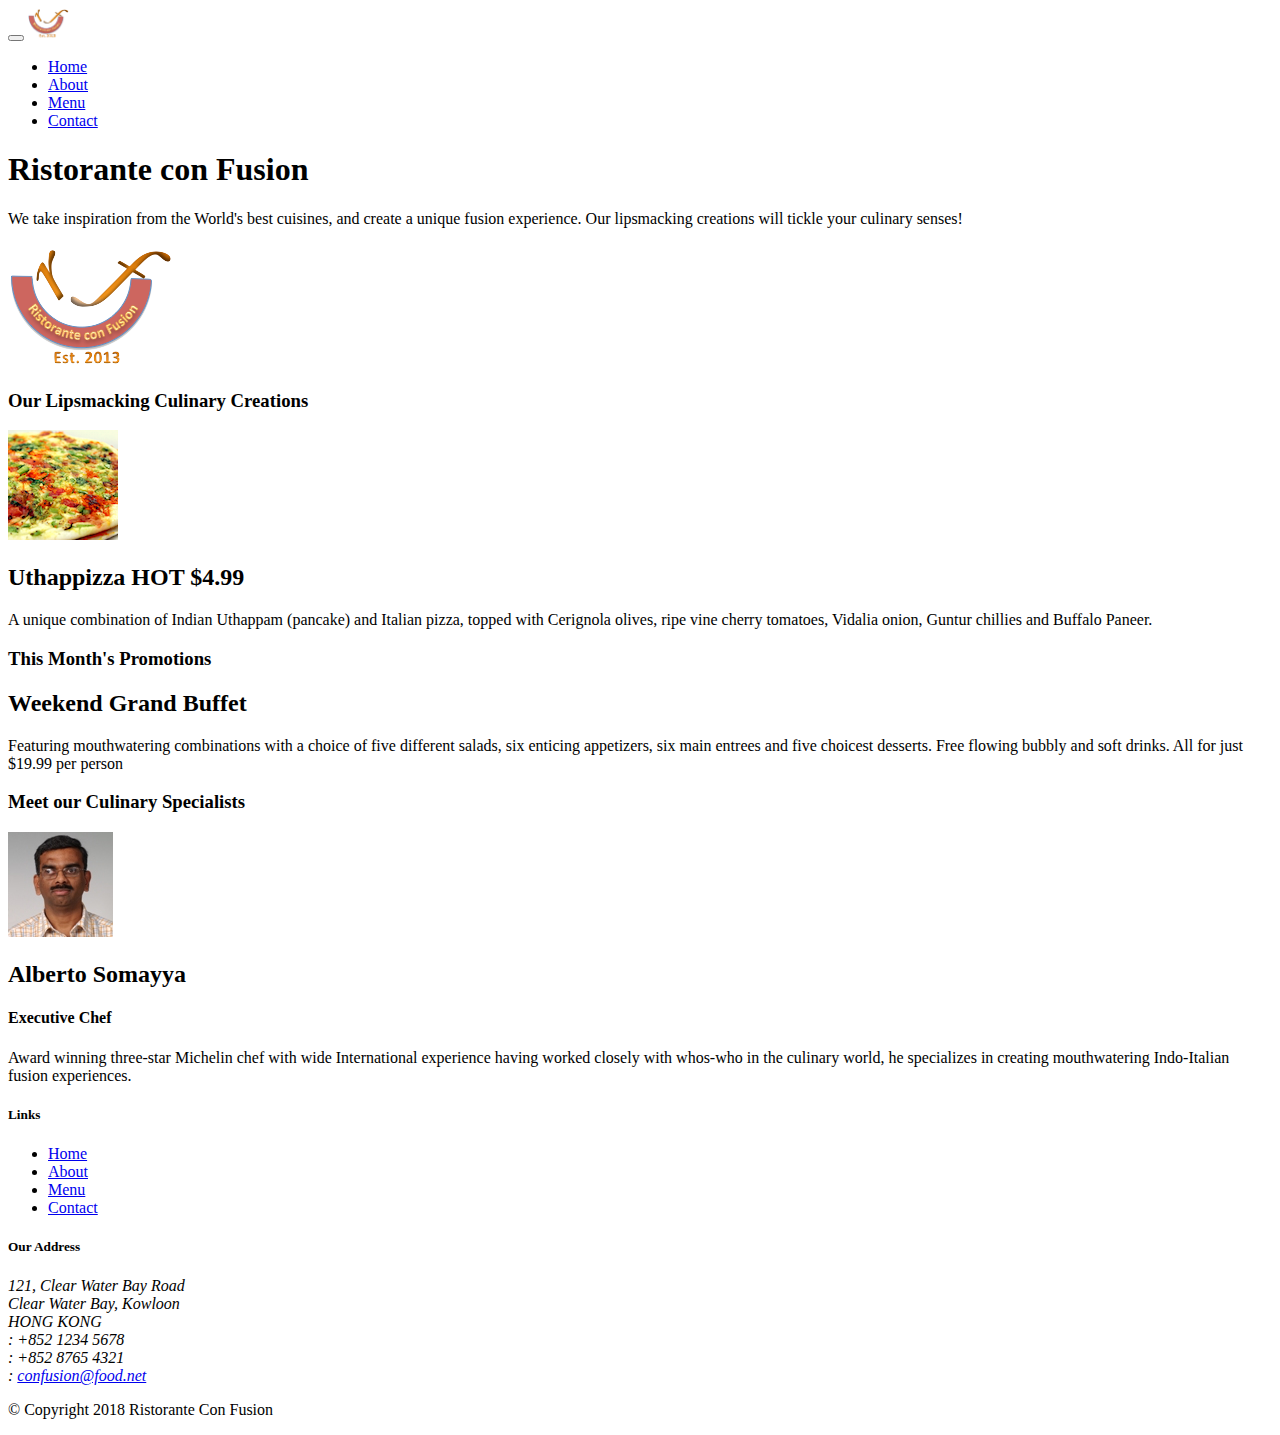
==== index.html @ b2a7ae4f "Alerting Users" ====
<!DOCTYPE html>
<html lang="en">

<head>
    <!-- Required meta tags always come first -->
    <meta charset="utf-8">
    <meta name="viewport" content="width=device-width, initial-scale=1, shrink-to-fit=no">
    <meta http-equiv="x-ua-compatible" content="ie=edge">

    <!-- Bootstrap CSS -->
    <link rel="stylesheet" href="node_modules/bootstrap/dist/css/bootstrap.min.css">
    <link rel="stylesheet" href="node_modules/font-awesome/css/font-awesome.min.css">
    <link rel="stylesheet" href="node_modules/bootstrap-social/bootstrap-social.css">
    <link rel="stylesheet" href="css/styles.css">
    <title>Ristorante Con Fusion</title>
</head>

<body>
<nav class="navbar navbar-dark navbar-expand-sm fixed-top">
    <div class="container">
        <button class="navbar-toggler" type="button" data-toggle="collapse" data-target="#Navbar">
            <span class="navbar-toggler-icon"></span>    
        </button>
        <a class="navbar-brand mr" href="#"><img src="img/logo.png" height="30" width="41"></a>
        <div class="collapse navbar-collapse" id="Navbar">
            <ul class="navbar-nav mr-auto">
                <li class="nav-item active"><a class="nav-link" href="#"><span class= "fa fa-home fa-lg"></span> Home</a></li>
                <li class="nav-item"><a class="nav-link" href="./aboutus.html"><span class= "fa fa-info fa-lg"></span> About</a></li>
                <li class="nav-item"><a class="nav-link" href="#"><span class= "fa fa-list fa-lg"></span> Menu</a></li>
                <li class="nav-item"><a class="nav-link" href="./contactus.html"><span class= "fa fa-address-card fa-lg"></span> Contact</a></li>
            </ul>
        </div>    
    </div>
</nav>
    <header class="jumbotron">
        <div class="container">
            <div class="row row-header">
                <div class="col-12 col-sm-6">
                    <h1>Ristorante con Fusion</h1>
                    <p>We take inspiration from the World's best cuisines, and create a unique fusion experience. Our lipsmacking creations will tickle your culinary senses!</p>
                </div>
                <div class="col-12 col-sm align-self-center">
                    <img src="img/logo.png" class="img-fluid">
                </div>
            </div>
        </div>
    </header>

    <div class="container">
        <div class="row row-content align-items-center">
            <div class="col-12 col-sm-4 order-sm-last col-md-3">
                <h3>Our Lipsmacking Culinary Creations</h3>
            </div>
            <div class="col-12 col-sm order-sm-first col-md">
                <div class="media">
                    <img class="d-flex mr-3 img-thumbnail align-self-center"
                            src="img/uthappizza.png" alt="Uthappizza">
                    <div class="media-body">
                        <h2 class="mt-0">Uthappizza <span class="badge badge-danger">HOT</span> <span class="badge badge-pill badge-secondary">$4.99</span></h2>
                        <p class="d-none d-sm-block">A unique combination of Indian Uthappam (pancake) and
                            Italian pizza, topped with Cerignola olives, ripe vine
                            cherry tomatoes, Vidalia onion, Guntur chillies and
                            Buffalo Paneer.</p>
                    </div>
                </div>
            </div>
        </div>


        <div class="row row-content align-items-center">
            <div class="col-12 col-sm-4 col-md-3">
                <h3>This Month's Promotions</h3>
            </div>
            <div class="col-12 col-sm col-md">
                <h2>Weekend Grand Buffet</h2>
                <p>Featuring mouthwatering combinations with a choice of five different salads, six enticing appetizers, six main entrees and five choicest desserts. Free flowing bubbly and soft drinks. All for just $19.99 per person </p>
            </div>
        </div>

        <div class="row row-content align-items-center">
            <div class="col-12 col-sm-4 order-sm-last col-md-3">
                <h3>Meet our Culinary Specialists</h3>
            </div>
            <div class="col-12 col-sm order-sm-first col-md">
                <div class="media">
                    <img class="d-flex mr-3 img-thumbnail align-self-center"
                            src="img/alberto.png" alt="Alberto Somayya">
                    <div class="media-body">
                        <h2 class="mt-0">Alberto Somayya</h2>
                        <h4>Executive Chef</h4>
                        <p class="d-none d-sm-block">Award winning three-star Michelin chef with wide
                            International experience having worked closely with
                            whos-who in the culinary world, he specializes in
                            creating mouthwatering Indo-Italian fusion experiences.
                            </p>
                    </div>
                </div>
            </div>
        </div>
    </div>

    <footer class="footer">
        <div class="container">
            <div class="row">             
                <div class="col-4 offset-1 col-sm-2">
                    <h5>Links</h5>
                    <ul class="list-unstyled">
                        <li><a href="#">Home</a></li>
                        <li><a href="./aboutus.html">About</a></li>
                        <li><a href="#">Menu</a></li>
                        <li><a href="./contactus.html">Contact</a></li>
                    </ul>
                </div>
                <div class="col-7 col-sm-5">
                    <h5>Our Address</h5>
                    <address>
		              121, Clear Water Bay Road<br>
		              Clear Water Bay, Kowloon<br>
		              HONG KONG<br>
		              <i class="fa fa-phone fa-lg"></i>: +852 1234 5678<br>
		              <i class="fa fa-fax fa-lg"></i>: +852 8765 4321<br>
		              <i class="fa fa-envelope fa-lg"></i>: <a href="mailto:confusion@food.net">confusion@food.net</a>
		           </address>
                </div>
                <div class="col-12 col-sm-4 align-self-center">
                    <div class="text-center">
                        <a class="btn btn-social-icon btn-google" href="http://google.com/+"><i class="fa fa-google-plus fa-lg"></i></a>
                        <a class="btn btn-social-icon btn-facebook" href="http://www.facebook.com/profile.php?id="><i class="fa fa-facebook fa-lg"></i></a>
                        <a class="btn btn-social-icon btn-linkedin" href="http://www.linkedin.com/in/"><i class="fa fa-linkedin fa-lg"></i></a>
                        <a class="btn btn-social-icon btn-twitter" href="http://twitter.com/"><i class="fa fa-twitter fa-lg"></i></a>
                        <a class="btn btn-social-icon btn-youtube" href="http://youtube.com/"><i class="fa fa-youtube fa-lg"></i></a>
                        <a class="btn btn-social-icon" href="mailto:"><i class="fa fa-envelope-o fa-lg"></i></a>
                    </div>
                </div>
           </div>
           <div class="row justify-content-center">             
                <div class="col-auto">
                    <p>© Copyright 2018 Ristorante Con Fusion</p>
                </div>
           </div>
        </div>
    </footer>
<!-- jQuery first, then Popper.js, then Bootstrap JS. -->
<script src="node_modules/jquery/dist/jquery.slim.min.js"></script>
<script src="node_modules/popper.js/dist/umd/popper.min.js"></script>
<script src="node_modules/bootstrap/dist/js/bootstrap.min.js"></script>
</body>

</html>
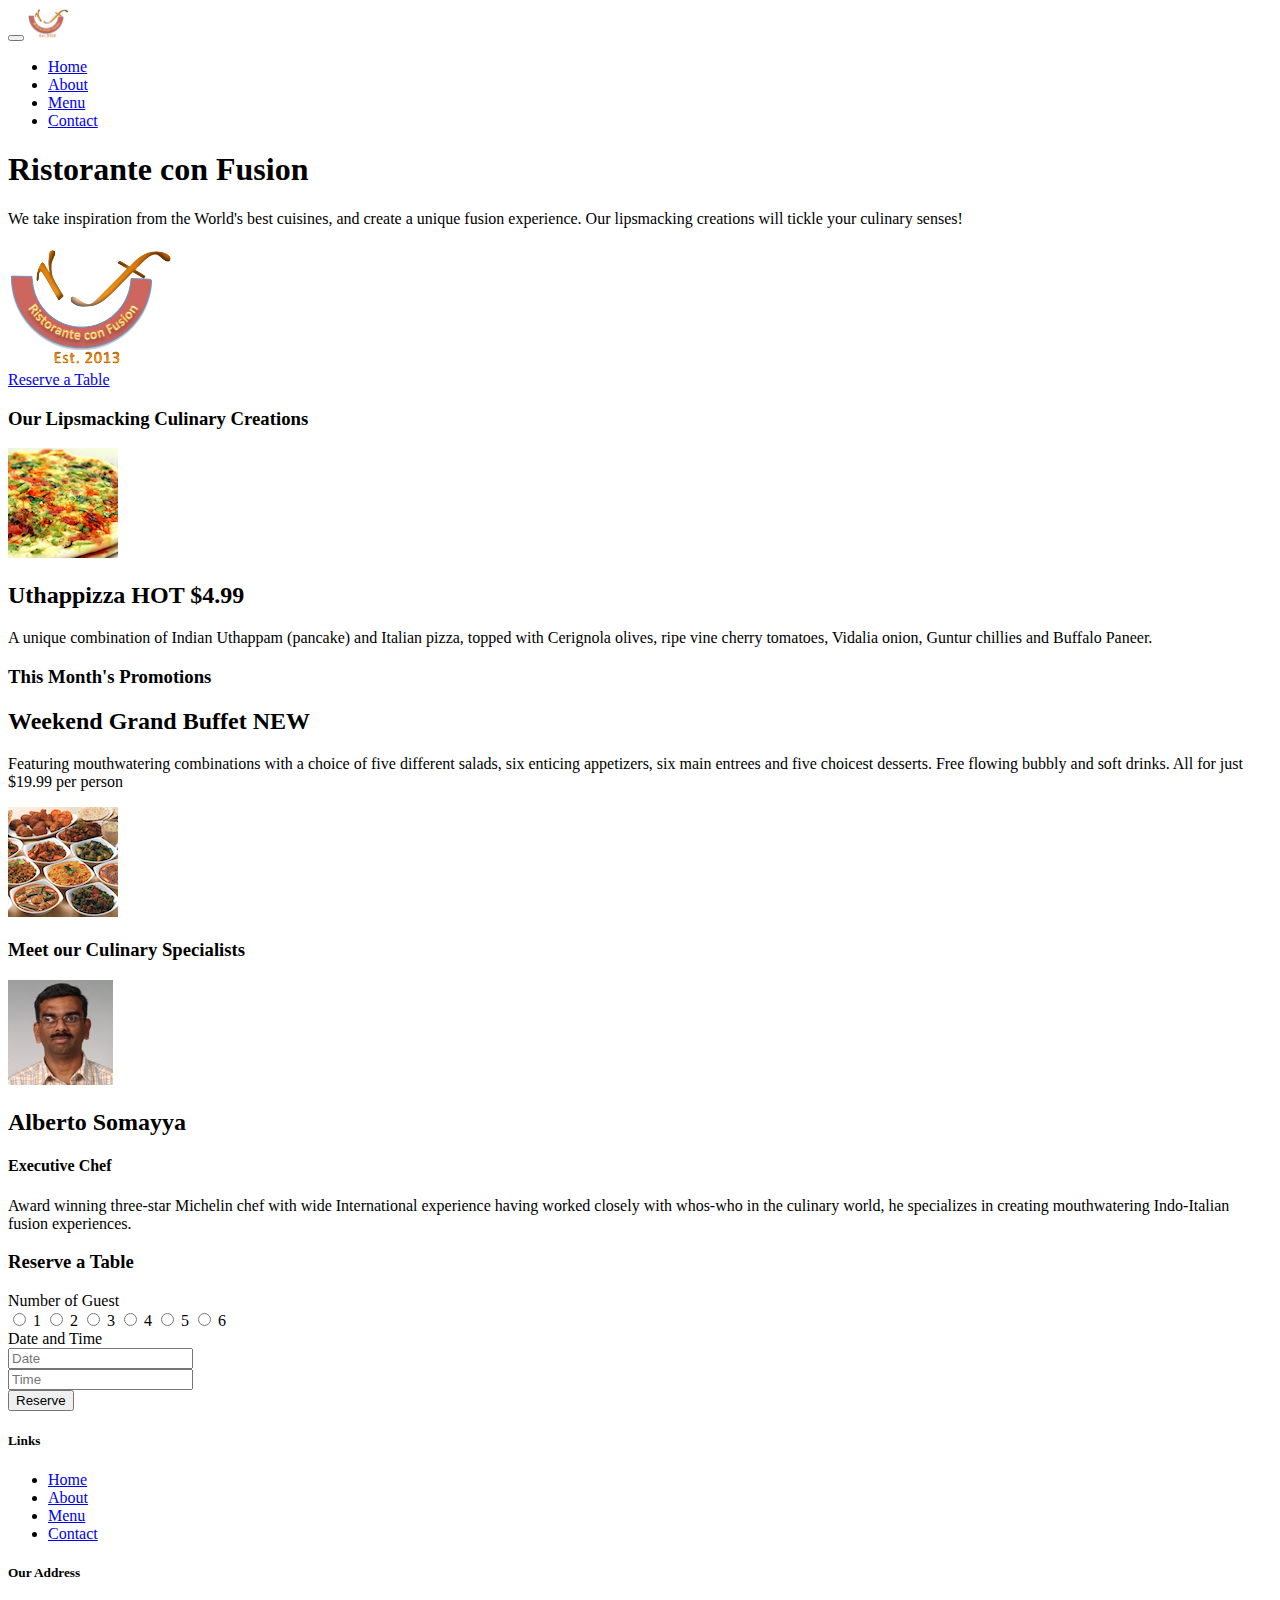
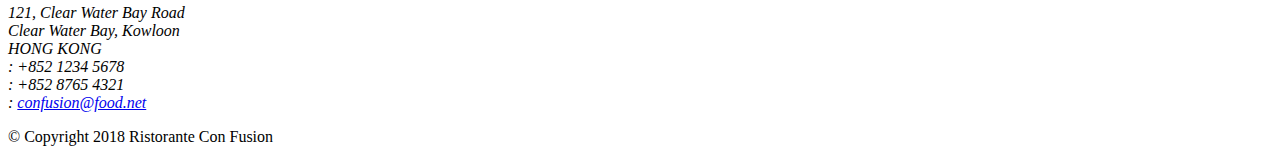
==== commit cf6fc6ab: "Completed Assignment-2" ====
--- a/index.html
+++ b/index.html
@@ -42,6 +42,9 @@
                 <div class="col-12 col-sm align-self-center">
                     <img src="img/logo.png" class="img-fluid">
                 </div>
+                <div class="col-12 col-sm align-self-center">
+                    <a class="btn btn-warning btn-block btn-sm" href="#reservetable" role="button">Reserve a Table</a>
+                </div>
             </div>
         </div>
     </header>
@@ -71,11 +74,20 @@
             <div class="col-12 col-sm-4 col-md-3">
                 <h3>This Month's Promotions</h3>
             </div>
-            <div class="col-12 col-sm col-md">
-                <h2>Weekend Grand Buffet</h2>
-                <p>Featuring mouthwatering combinations with a choice of five different salads, six enticing appetizers, six main entrees and five choicest desserts. Free flowing bubbly and soft drinks. All for just $19.99 per person </p>
-            </div>
-        </div>
+            <div class="col-xs-12 col-sm-9">
+                <div class="media">
+                    <div class="media-body">
+                        <h2 class="media-heading">Weekend Grand Buffet <span class="badge badge-danger ">NEW</span></h2>
+                        <p>Featuring mouthwatering combinations with a choice of five different salads, six enticing appetizers, six main entrees and five choicest desserts. Free flowing bubbly and soft drinks. All for just $19.99 per person </p>
+                        
+                    </div>
+                    <div class="media-right media-middle">
+                        <img class="media-object img-thumbnail" src="img/buffet.png" alt="Weekend Grand Buffet">
+                    </div>
+                </div>
+            </div>
+        </div>
+
 
         <div class="row row-content align-items-center">
             <div class="col-12 col-sm-4 order-sm-last col-md-3">
@@ -98,7 +110,59 @@
             </div>
         </div>
     </div>
-
+    <div class="row row-content justify-content-center">
+        <div class="col col-sm-8 align-self-center">
+            <div class="card">
+                <h3 class="card-header bg-warning text-white">Reserve a Table</h3>
+                <div class="card-block">
+                    <form id="reservetable">
+                        <div class="form-group row align-items-center">
+                            <label class="col-12 col-sm-2 col-form-label">Number of Guest</label>
+                            <div class="form-check form-check-inline col-12 col-sm">
+                                <label class="form-check-label">
+                                    <input type="radio" class="form-check-input" id="guest1" name="guest" value="1"> 1 
+                                </label>
+                                <label class="form-check-label">
+                                    <input type="radio" class="form-check-input" id="guest2" name="guest" value="2"> 2
+                                </label>
+                                <label class="form-check-label">
+                                    <input type="radio" class="form-check-input" id="guest3" name="guest" value="2"> 3
+                                </label>
+                                <label class="form-check-label">
+                                    <input type="radio" class="form-check-input" id="guest4" name="guest" value="2"> 4
+                                </label>
+                                <label class="form-check-label">
+                                    <input type="radio" class="form-check-input" id="guest5" name="guest" value="2"> 5
+                                </label>
+                                <label class="form-check-label">
+                                    <input type="radio" class="form-check-input" id="guest6" name="guest" value="2"> 6
+                                </label>
+                            </div>
+                        </div>
+                        <div class="form-group row align-items-center">
+                            <label class="col-12 col-sm-2 col-form-label">Date and Time</label>
+                            <div class="col-12 col-sm-5">
+                                <div class="input-group">
+                                    <input type="text" class="form-control" id="date" name="date" placeholder="Date">
+                                </div>
+                            </div>
+                            <div class="col-12 col-sm-5">
+                                <div class="input-group">
+                                    <input type="text" class="form-control" id="time" name="time" placeholder="Time">
+                                </div>
+                            </div>
+                        </div>
+                        <div class="form-group row">
+                            <div class="offset-sm-2 col-md-10">
+                                <button type="submit" class="btn btn-primary">Reserve</button>
+                            </div>
+                        </div>
+                    </form>
+                </div>
+            </div>
+        </div>
+    </div>
+</div>
     <footer class="footer">
         <div class="container">
             <div class="row">             
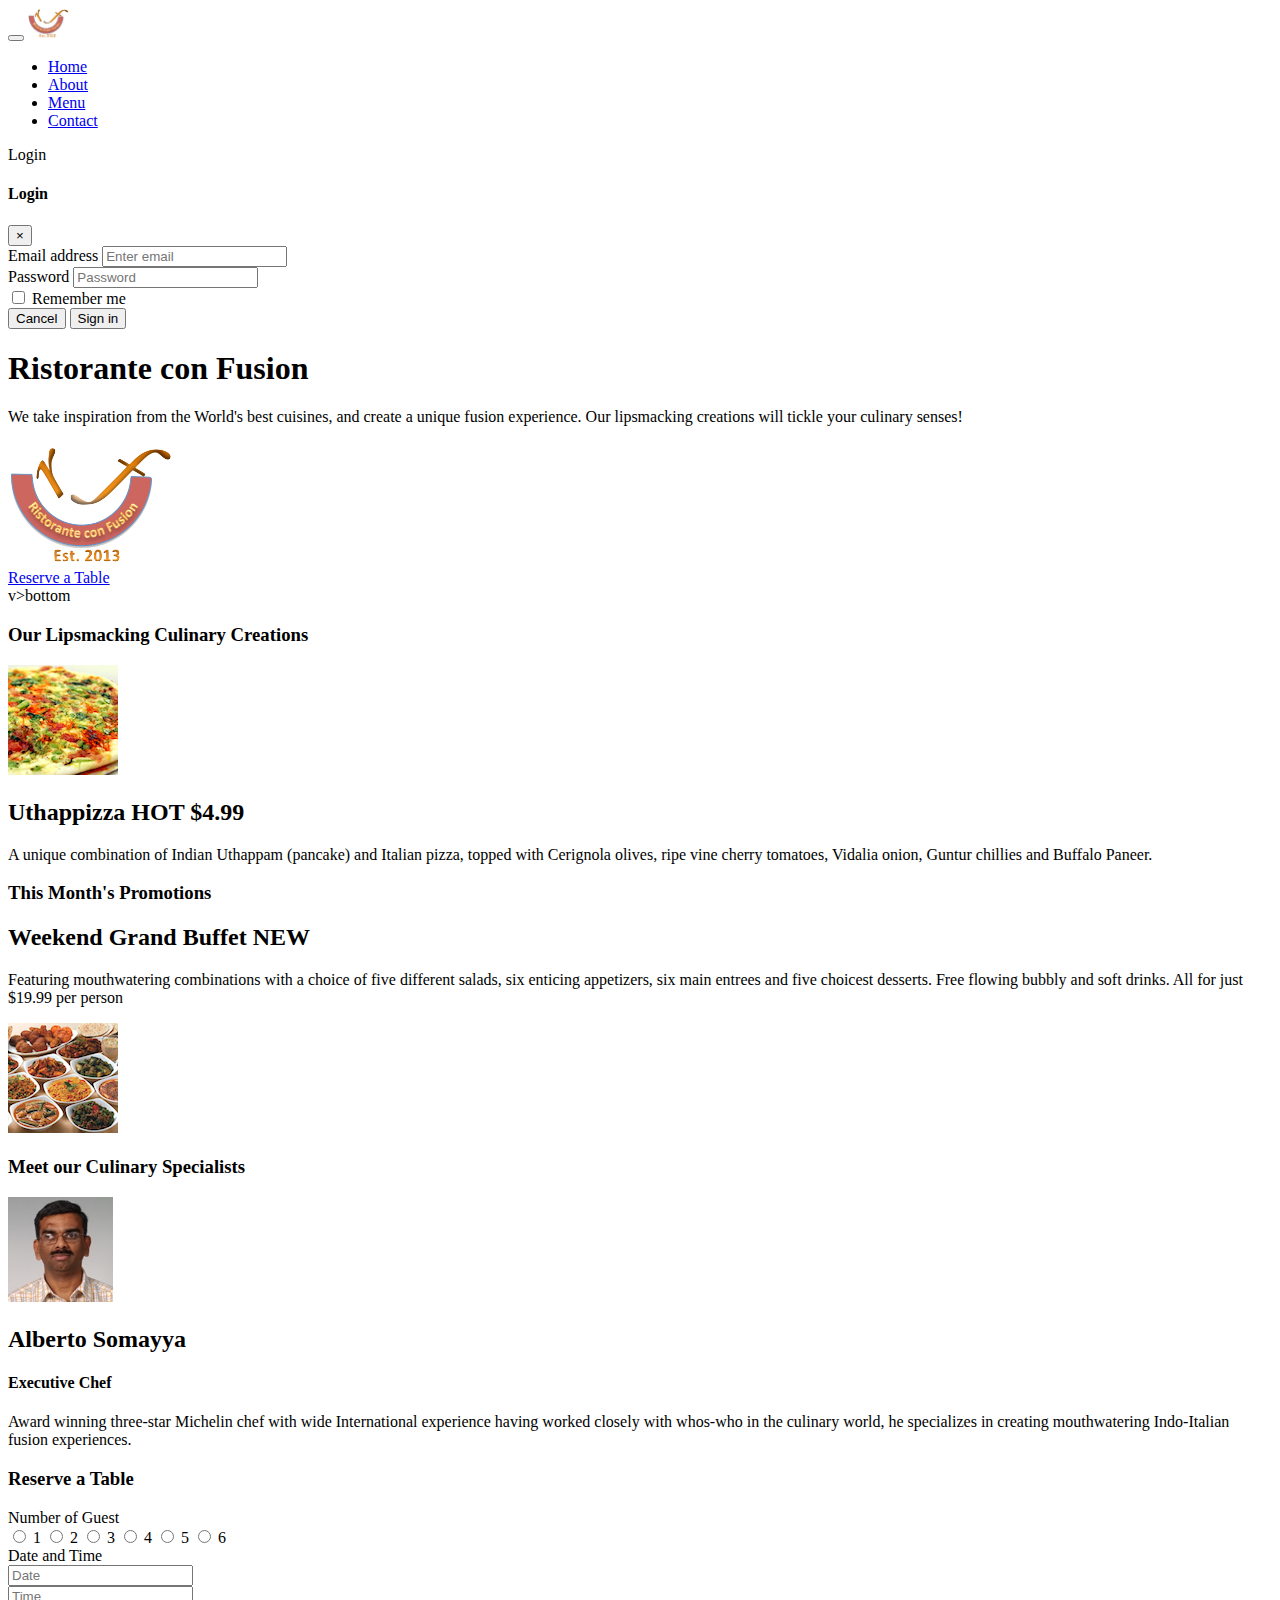
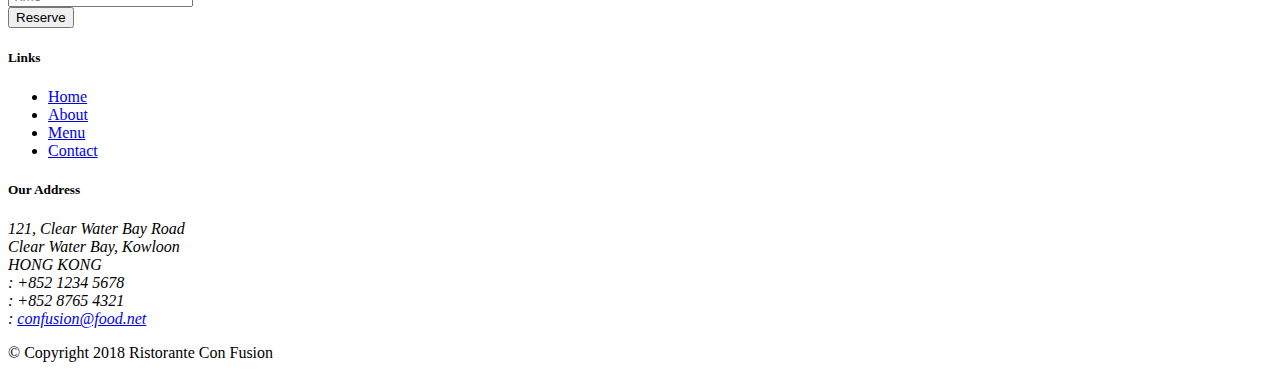
==== commit ef2cb8af: "Tooltip and Modal" ====
--- a/index.html
+++ b/index.html
@@ -29,9 +29,50 @@
                 <li class="nav-item"><a class="nav-link" href="#"><span class= "fa fa-list fa-lg"></span> Menu</a></li>
                 <li class="nav-item"><a class="nav-link" href="./contactus.html"><span class= "fa fa-address-card fa-lg"></span> Contact</a></li>
             </ul>
+            <span class="navbar-text">
+                <a data-toggle="modal" data-target="#loginModal">
+                <span class="fa fa-sign-in"></span> Login</a>
+            </span>
         </div>    
     </div>
 </nav>
+
+<div id="loginModal" class="modal fade" role="dialog">
+    <div class="modal-dialog modal-lg" role="content">
+        <!-- Modal content-->
+        <div class="modal-content">
+            <div class="modal-header">
+                <h4 class="modal-title">Login </h4>
+                <button type="button" class="close" data-dismiss="modal">&times;</button>
+            </div>
+            <div class="modal-body">
+                <form>
+                    <div class="form-row">
+                        <div class="form-group col-sm-4">
+                                <label class="sr-only" for="exampleInputEmail3">Email address</label>
+                                <input type="email" class="form-control form-control-sm mr-1" id="exampleInputEmail3" placeholder="Enter email">
+                        </div>
+                        <div class="form-group col-sm-4">
+                            <label class="sr-only" for="exampleInputPassword3">Password</label>
+                            <input type="password" class="form-control form-control-sm mr-1" id="exampleInputPassword3" placeholder="Password">
+                        </div>
+                        <div class="col-sm-auto">
+                            <div class="form-check">
+                                <input class="form-check-input" type="checkbox">
+                                <label class="form-check-label"> Remember me
+                                </label>
+                            </div>
+                        </div>
+                    </div>
+                    <div class="form-row">
+                        <button type="button" class="btn btn-secondary btn-sm ml-auto" data-dismiss="modal">Cancel</button>
+                        <button type="submit" class="btn btn-primary btn-sm ml-1">Sign in</button>        
+                    </div>
+                </form>
+            </div>
+        </div>
+    </div>
+</div>
     <header class="jumbotron">
         <div class="container">
             <div class="row row-header">
@@ -43,10 +84,13 @@
                     <img src="img/logo.png" class="img-fluid">
                 </div>
                 <div class="col-12 col-sm align-self-center">
-                    <a class="btn btn-warning btn-block btn-sm" href="#reservetable" role="button">Reserve a Table</a>
-                </div>
-            </div>
-        </div>
+                    <a class="btn btn-warning nav-link btn-block" 
+                    data-toggle="tooltip" data-html="true"
+                    title="Or Call us at <br><strong>+852 12345678</strong>"
+                    data-placement="bottom" href="#reservetable" role="button">Reserve a Table</a>
+                </div>
+            </div>
+ v>bottom
     </header>
 
     <div class="container">
@@ -208,6 +252,11 @@
 <script src="node_modules/jquery/dist/jquery.slim.min.js"></script>
 <script src="node_modules/popper.js/dist/umd/popper.min.js"></script>
 <script src="node_modules/bootstrap/dist/js/bootstrap.min.js"></script>
+<script>
+     $(document).ready(function(){
+        $('[data-toggle="tooltip"]').tooltip();
+    });
+</script>
 </body>
 
 </html>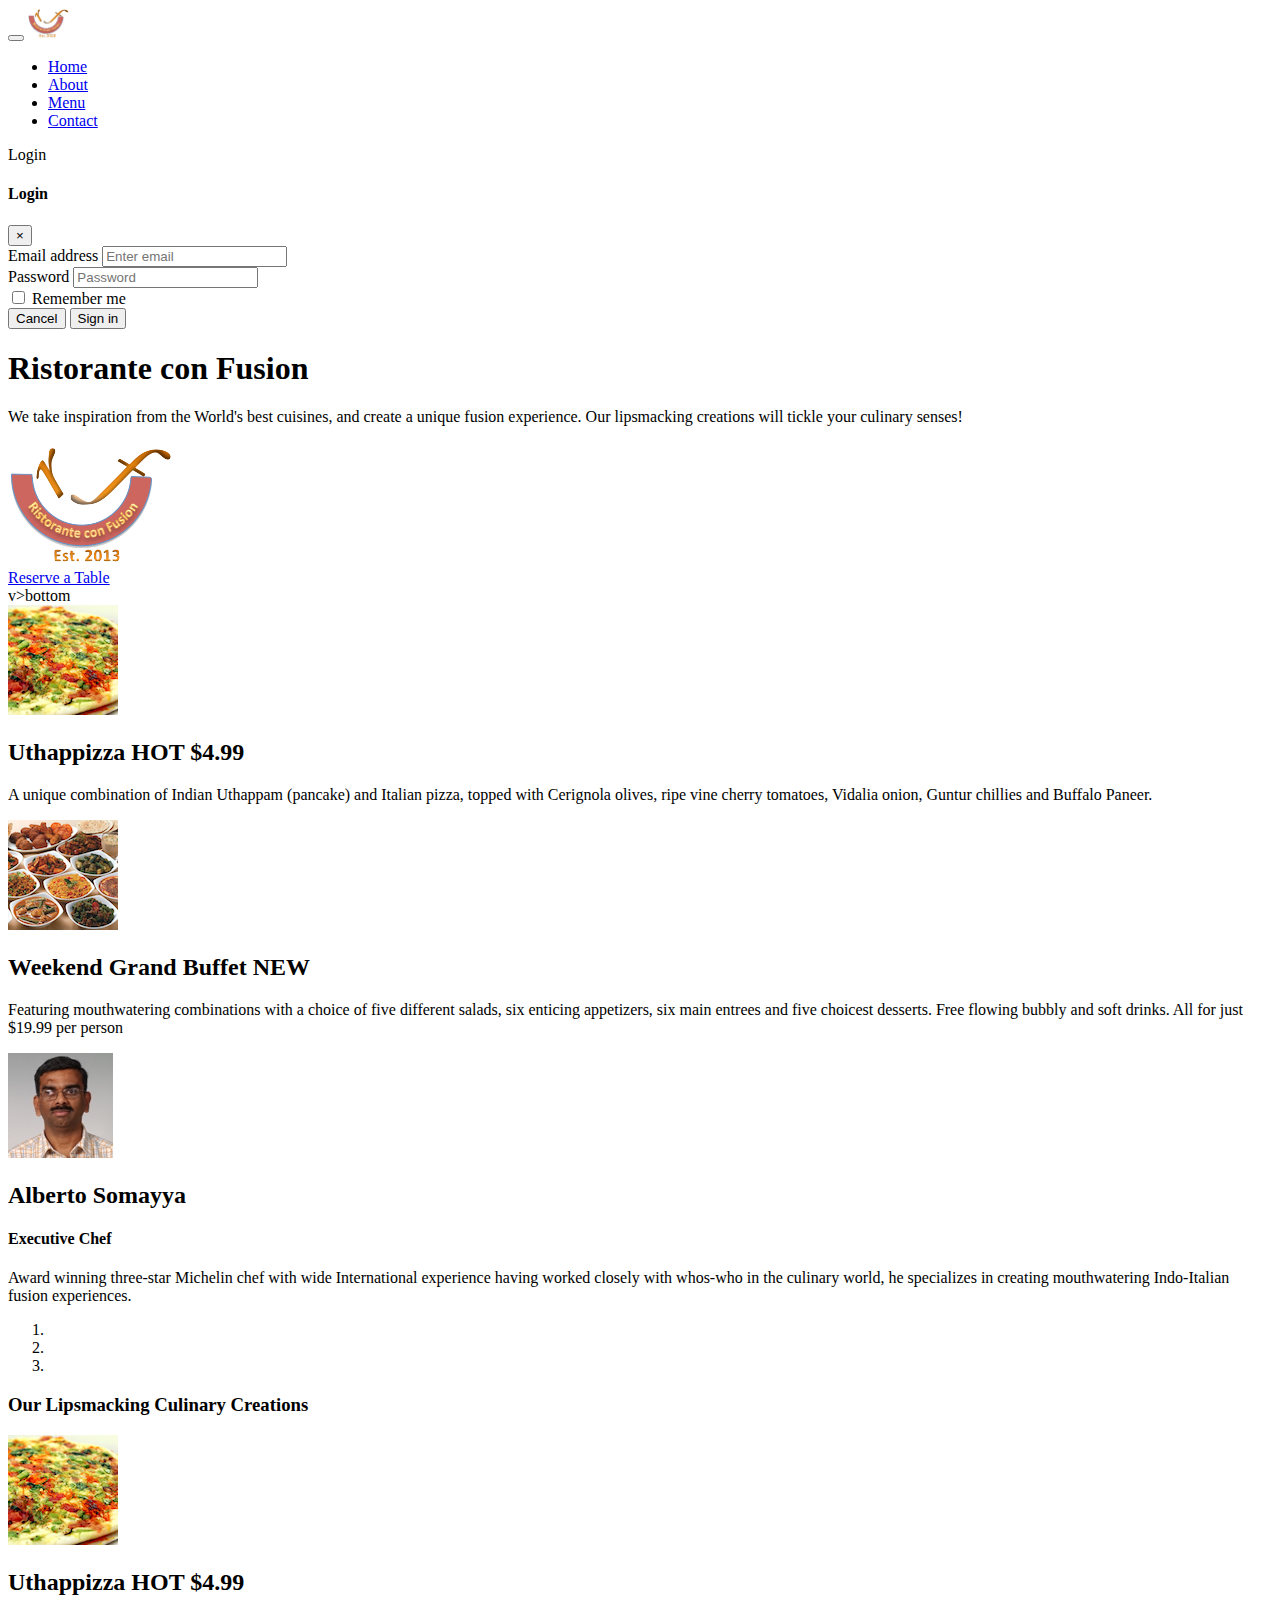
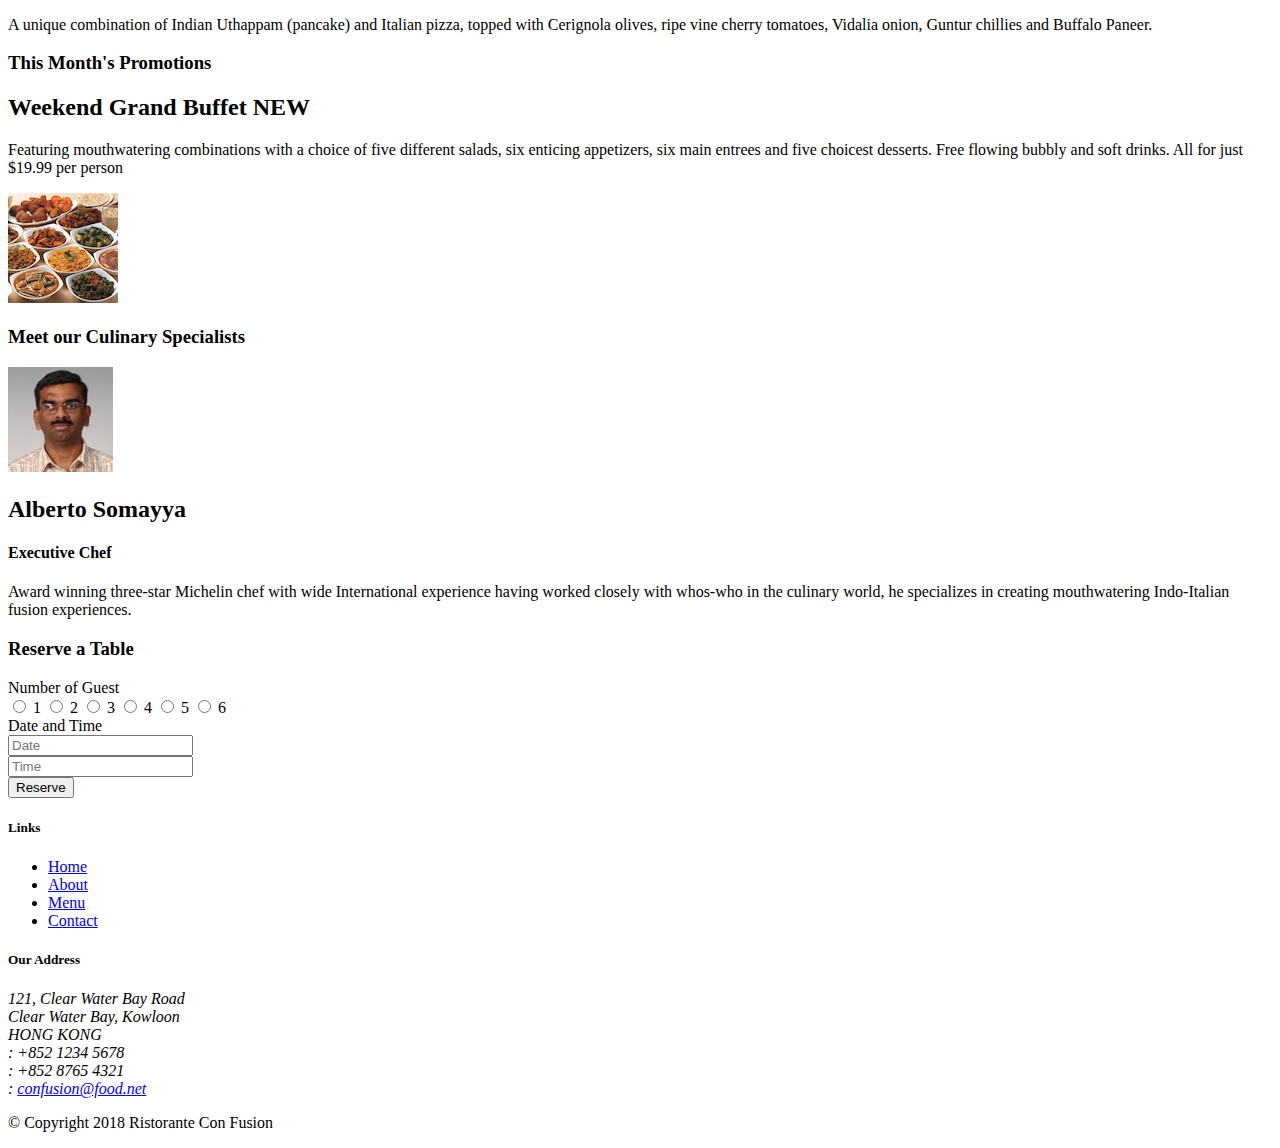
==== commit 135162e1: "Carousel" ====
--- a/index.html
+++ b/index.html
@@ -94,6 +94,59 @@
     </header>
 
     <div class="container">
+        <div class="row row-content">
+            <div class="col">
+                <div id="mycarousel" class="carousel slide" data-ride="carousel">
+                    <div class="carousel-inner" role="listbox">
+                        <div class="carousel-item active">
+                            <img class="d-block img-fluid"
+                                src="img/uthappizza.png" alt="Uthappizza">
+                            <div class="carousel-caption d-none d-md-block">
+                                <h2>Uthappizza <span class="badge badge-danger">HOT</span> <span class="badge badge-pill badge-secondary">$4.99</span></h2>
+                                <p class="d-none d-sm-block">A unique combination of Indian Uthappam (pancake) and
+                                Italian pizza, topped with Cerignola olives, ripe vine
+                                cherry tomatoes, Vidalia onion, Guntur chillies and
+                                Buffalo Paneer.</p>
+                            </div>
+                        </div> 
+                        <div class="carousel-item">
+                            <img class="d-block img-fluid"
+                                src="img/buffet.png" alt="buffet">
+                            <div class="carousel-caption d-none d-md-block">
+                                <h2 class="media-heading">Weekend Grand Buffet <span class="badge badge-danger ">NEW</span></h2>
+                                <p>Featuring mouthwatering combinations with a choice of five different salads, six enticing appetizers, 
+                                six main entrees and five choicest desserts. Free flowing bubbly and soft drinks. 
+                                All for just $19.99 per person </p>
+                            </div>   
+                        </div>
+                        <div class="carousel-item">
+                            <img class="d-block img-fluid"
+                                src="img/alberto.png" alt="alberto">
+                            <div class="carousel-caption d-none d-md-block">
+                                <h2 class="mt-0">Alberto Somayya</h2>
+                                <h4>Executive Chef</h4>
+                                <p class="d-none d-sm-block">Award winning three-star Michelin chef with wide
+                                International experience having worked closely with
+                                whos-who in the culinary world, he specializes in
+                                creating mouthwatering Indo-Italian fusion experiences.
+                                </p>
+                            </div>
+                        </div>   
+                    </div>
+                    <ol class="carousel-indicators">
+                        <li data-target="#mycarousel" data-slide-to="0" class="active"></li>
+                        <li data-target="#mycarousel" data-slide-to="1"></li>
+                        <li data-target="#mycarousel" data-slide-to="2"></li>
+                    </ol>
+                    <a class="carousel-control-prev" href="#mycarousel" role="button" data-slide="prev">
+                        <span class="carousel-control-prev-icon"></span>
+                    </a>
+                    <a class="carousel-control-next" href="#mycarousel" role="button" data-slide="next">
+                        <span class="carousel-control-next-icon"></span>
+                    </a>
+                </div>
+            </div>
+        </div>    
         <div class="row row-content align-items-center">
             <div class="col-12 col-sm-4 order-sm-last col-md-3">
                 <h3>Our Lipsmacking Culinary Creations</h3>
@@ -148,7 +201,7 @@
                             International experience having worked closely with
                             whos-who in the culinary world, he specializes in
                             creating mouthwatering Indo-Italian fusion experiences.
-                            </p>
+                        </p>
                     </div>
                 </div>
             </div>
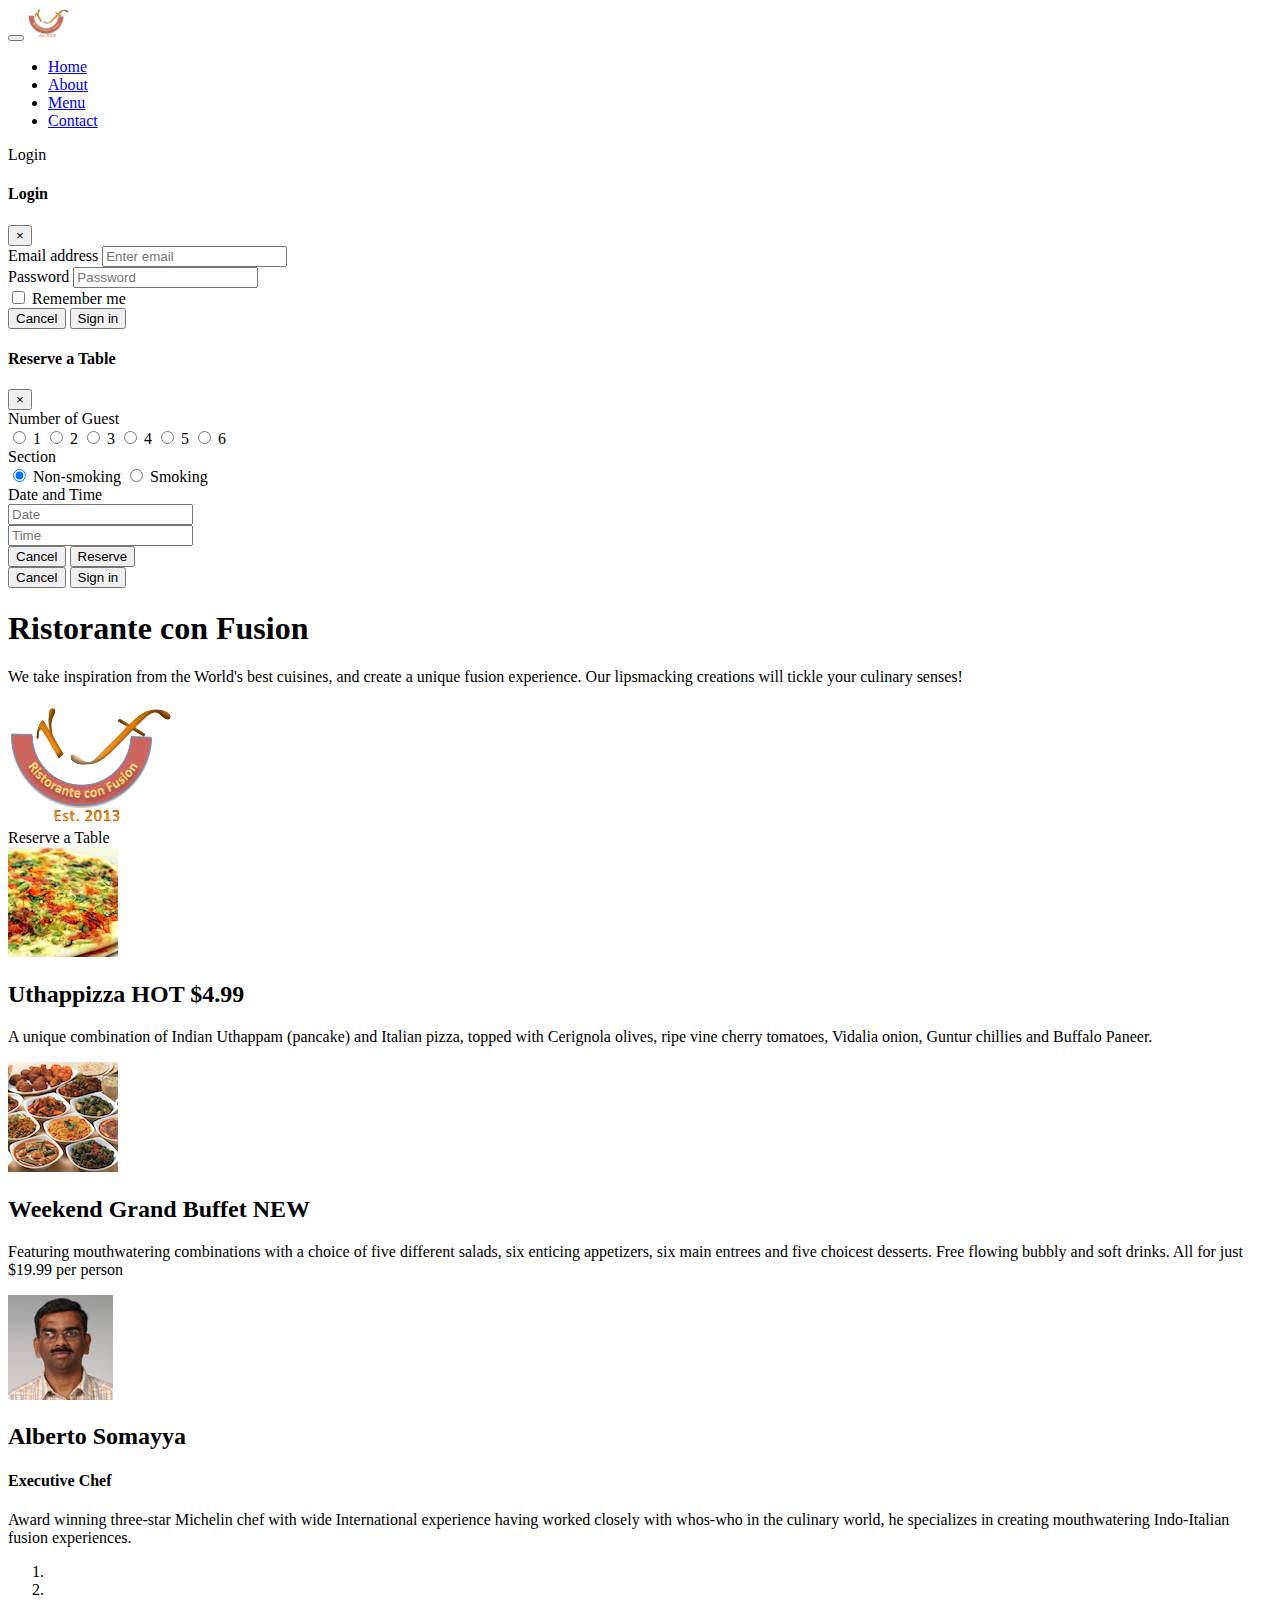
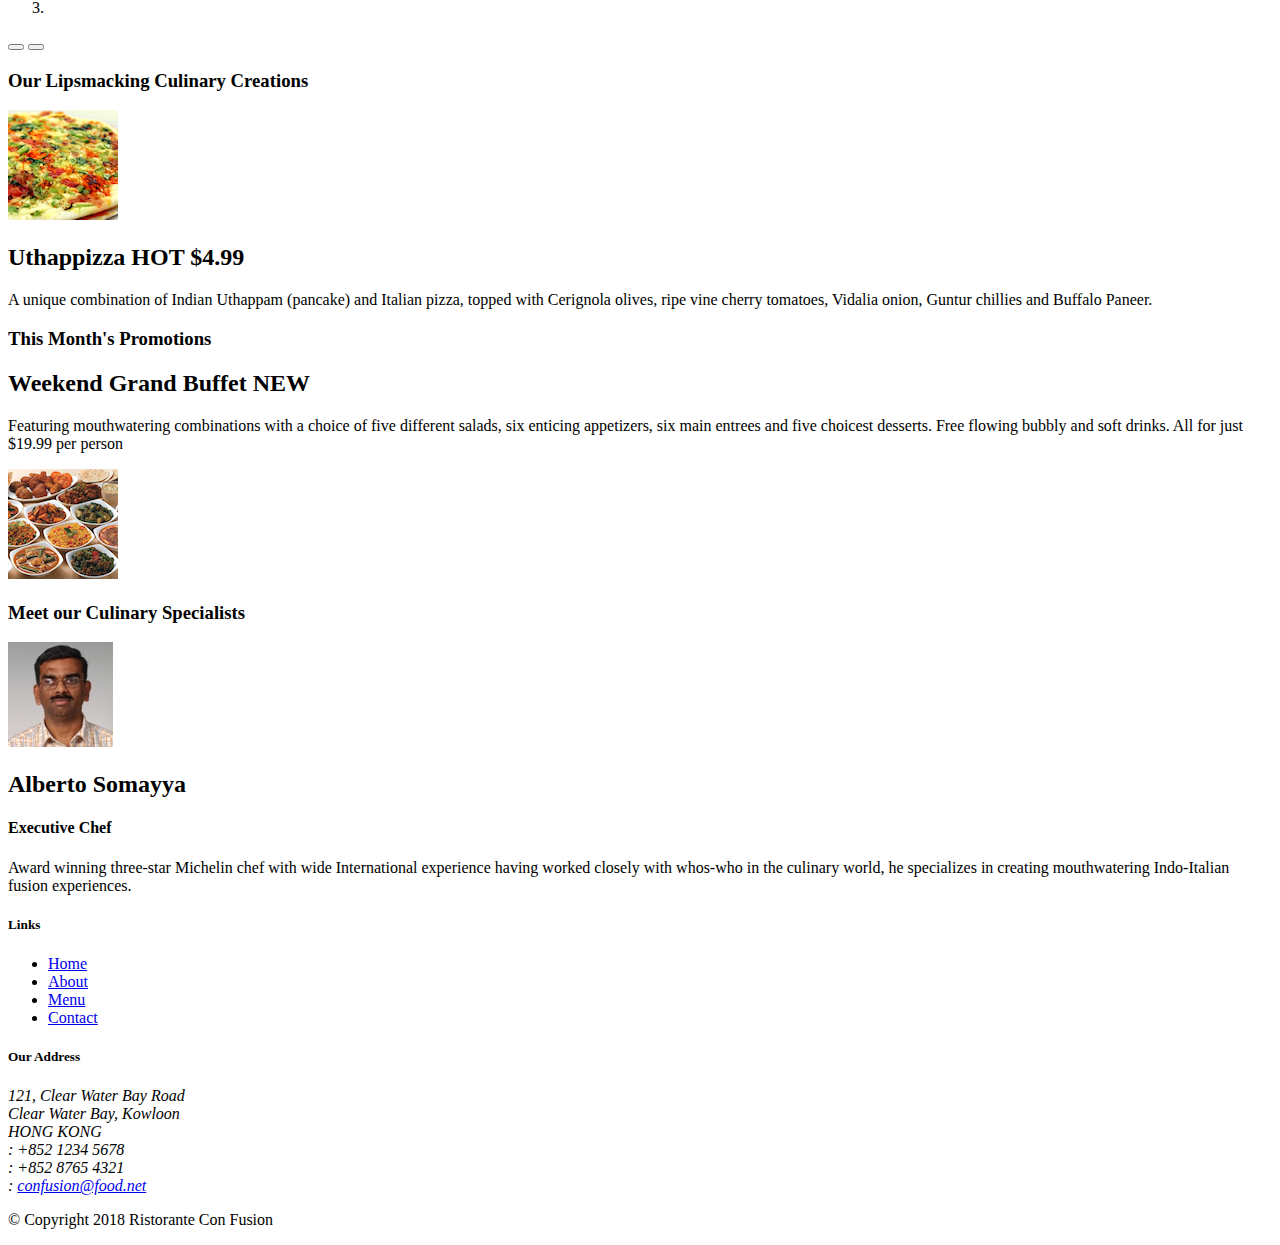
==== commit 5641ecfe: "Bootstrap JQuery" ====
--- a/index.html
+++ b/index.html
@@ -73,6 +73,82 @@
         </div>
     </div>
 </div>
+
+<div id="ReserveTableModel" class="modal fade" role="dialog">
+    <div class="modal-dialog modal-lg" role="content">
+        <!-- Modal content-->
+        <div class="modal-content">
+            <div class="modal-header">
+                <h4 class="modal-title">Reserve a Table</h4>
+                <button type="button" class="close" data-dismiss="modal">&times;</button>
+            </div>
+            <div class="modal-body">
+                <form id="reserveModalForm">
+                    <div class="form-group row align-items-center">
+                        <label class="col-12 col-sm-2 col-form-label">Number of Guest</label>
+                        <div class="form-check form-check-inline col-12 col-sm">
+                            <label class="form-check-label">
+                                <input type="radio" class="form-check-input" id="guest1" name="guest" value="1"> 1 
+                            </label>
+                            <label class="form-check-label">
+                                <input type="radio" class="form-check-input" id="guest2" name="guest" value="2"> 2
+                            </label>
+                            <label class="form-check-label">
+                                <input type="radio" class="form-check-input" id="guest3" name="guest" value="3"> 3
+                            </label>
+                            <label class="form-check-label">
+                                <input type="radio" class="form-check-input" id="guest4" name="guest" value="4"> 4
+                            </label>
+                            <label class="form-check-label">
+                                <input type="radio" class="form-check-input" id="guest5" name="guest" value="5"> 5
+                            </label>
+                            <label class="form-check-label">
+                                <input type="radio" class="form-check-input" id="guest6" name="guest" value="6"> 6
+                            </label>
+                        </div>
+                    </div>
+                    <div class="form-group row align-items-center">
+                        <label class="col-12 col-sm-2 col-form-label">Section</label>
+                        <div class="col-12 col-sm">
+                            <div class="btn-group" data-toggle="buttons">
+                                <label class="btn btn-success btn-sm active">
+                                    <input type="radio" name="options" id="option1" autocomplete="off" checked> Non-smoking
+                                </label>
+                                <label class="btn btn-danger btn-sm">
+                                    <input type="radio" name="options" id="option2" autocomplete="off"> Smoking
+                                </label>
+                            </div>
+                        </div>
+                    </div>
+                    <div class="form-group row align-items-center">
+                        <label class="col-12 col-sm-2 col-form-label">Date and Time</label>
+                        <div class="col-12 col-sm-5">
+                            <div class="input-group">
+                                <input type="text" class="form-control" id="date" name="date" placeholder="Date">
+                            </div>
+                        </div>
+                        <div class="col-12 col-sm-5">
+                            <div class="input-group">
+                                <input type="text" class="form-control" id="time" name="time" placeholder="Time">
+                            </div>
+                        </div>
+                    </div>
+                    <div class="form-group row">
+                        <div class="offset-sm-2 col-md-10">
+                            <button type="button" class="btn btn-secondary" data-dismiss="modal">Cancel</button>
+                            <button type="submit" class="btn btn-primary">Reserve</button>
+                        </div>
+                    </div>
+                </form>
+            </div>
+            <div class="modal-footer">
+                <button type="button" class="btn btn-default btn-sm" data-dismiss="modal">Cancel</button>
+                <button type="submit" class="btn btn-primary btn-sm">Sign in</button>
+            </div>
+        </div>
+    </div>
+</div>
+
     <header class="jumbotron">
         <div class="container">
             <div class="row row-header">
@@ -83,14 +159,12 @@
                 <div class="col-12 col-sm align-self-center">
                     <img src="img/logo.png" class="img-fluid">
                 </div>
+                
                 <div class="col-12 col-sm align-self-center">
-                    <a class="btn btn-warning nav-link btn-block" 
-                    data-toggle="tooltip" data-html="true"
-                    title="Or Call us at <br><strong>+852 12345678</strong>"
-                    data-placement="bottom" href="#reservetable" role="button">Reserve a Table</a>
-                </div>
-            </div>
- v>bottom
+					<a type="button" class="btn btn-warning btn-sm btn-block" role="button"
+						data-toggle="modal" data-target="#ReserveTableModel" title="Or Call us at +852 12345678">Reserve a Table</a>
+				</div>
+            </div>
     </header>
 
     <div class="container">
@@ -144,6 +218,14 @@
                     <a class="carousel-control-next" href="#mycarousel" role="button" data-slide="next">
                         <span class="carousel-control-next-icon"></span>
                     </a>
+                    <div class="btn-group" id="carouselButton">
+                        <button class="btn btn-danger btn-sm" id="carousel-pause">
+                            <span class="fa fa-pause"></span>
+                        </button>
+                        <button class="btn btn-danger btn-sm" id="carousel-play">
+                            <span class="fa fa-play"></span>
+                        </button>
+                    </div>
                 </div>
             </div>
         </div>    
@@ -207,59 +289,7 @@
             </div>
         </div>
     </div>
-    <div class="row row-content justify-content-center">
-        <div class="col col-sm-8 align-self-center">
-            <div class="card">
-                <h3 class="card-header bg-warning text-white">Reserve a Table</h3>
-                <div class="card-block">
-                    <form id="reservetable">
-                        <div class="form-group row align-items-center">
-                            <label class="col-12 col-sm-2 col-form-label">Number of Guest</label>
-                            <div class="form-check form-check-inline col-12 col-sm">
-                                <label class="form-check-label">
-                                    <input type="radio" class="form-check-input" id="guest1" name="guest" value="1"> 1 
-                                </label>
-                                <label class="form-check-label">
-                                    <input type="radio" class="form-check-input" id="guest2" name="guest" value="2"> 2
-                                </label>
-                                <label class="form-check-label">
-                                    <input type="radio" class="form-check-input" id="guest3" name="guest" value="2"> 3
-                                </label>
-                                <label class="form-check-label">
-                                    <input type="radio" class="form-check-input" id="guest4" name="guest" value="2"> 4
-                                </label>
-                                <label class="form-check-label">
-                                    <input type="radio" class="form-check-input" id="guest5" name="guest" value="2"> 5
-                                </label>
-                                <label class="form-check-label">
-                                    <input type="radio" class="form-check-input" id="guest6" name="guest" value="2"> 6
-                                </label>
-                            </div>
-                        </div>
-                        <div class="form-group row align-items-center">
-                            <label class="col-12 col-sm-2 col-form-label">Date and Time</label>
-                            <div class="col-12 col-sm-5">
-                                <div class="input-group">
-                                    <input type="text" class="form-control" id="date" name="date" placeholder="Date">
-                                </div>
-                            </div>
-                            <div class="col-12 col-sm-5">
-                                <div class="input-group">
-                                    <input type="text" class="form-control" id="time" name="time" placeholder="Time">
-                                </div>
-                            </div>
-                        </div>
-                        <div class="form-group row">
-                            <div class="offset-sm-2 col-md-10">
-                                <button type="submit" class="btn btn-primary">Reserve</button>
-                            </div>
-                        </div>
-                    </form>
-                </div>
-            </div>
-        </div>
-    </div>
-</div>
+   
     <footer class="footer">
         <div class="container">
             <div class="row">             
@@ -306,10 +336,17 @@
 <script src="node_modules/popper.js/dist/umd/popper.min.js"></script>
 <script src="node_modules/bootstrap/dist/js/bootstrap.min.js"></script>
 <script>
-     $(document).ready(function(){
-        $('[data-toggle="tooltip"]').tooltip();
+    $(document).ready(function(){
+        $("#mycarousel").carousel( { interval: 2000 } );
+        $("#carousel-pause").click(function(){
+            $("#mycarousel").carousel('pause');
+        });
+        $("#carousel-play").click(function(){
+            $("#mycarousel").carousel('cycle');
+        });
     });
 </script>
+
 </body>
 
 </html>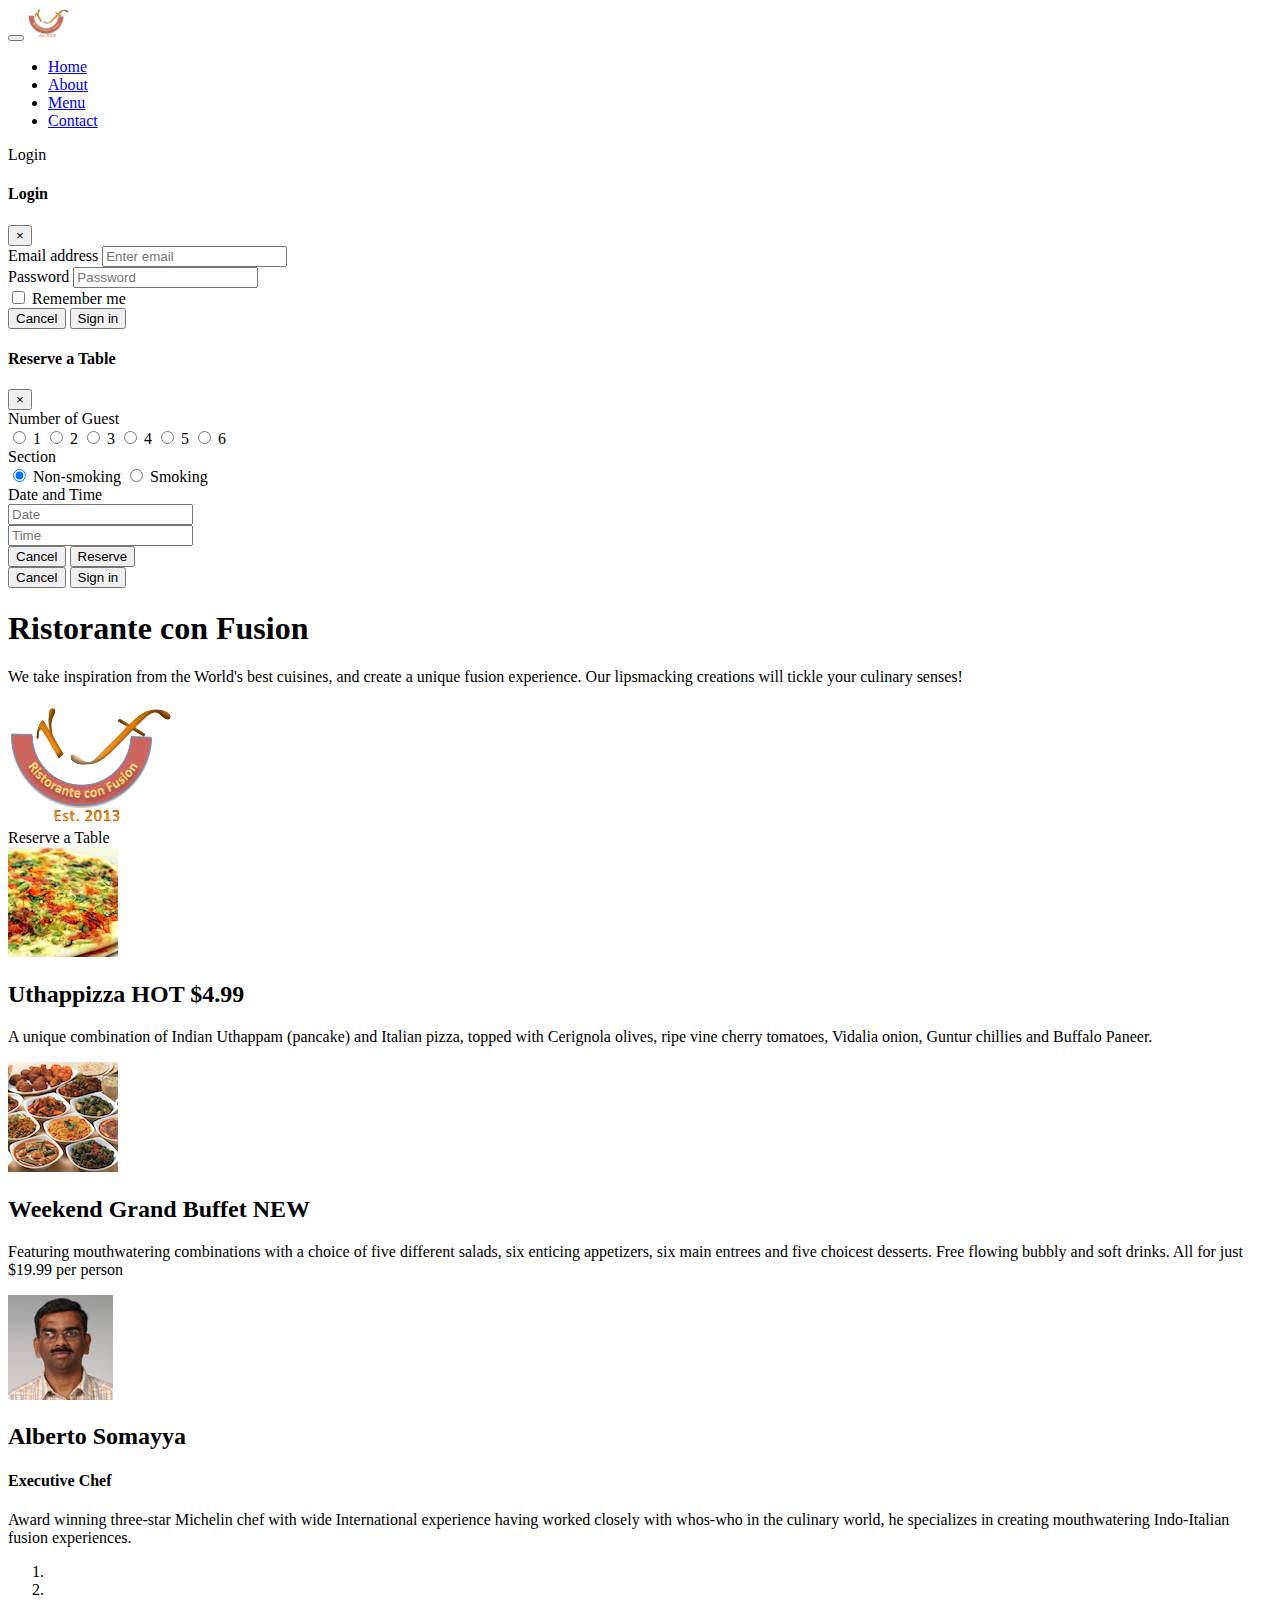
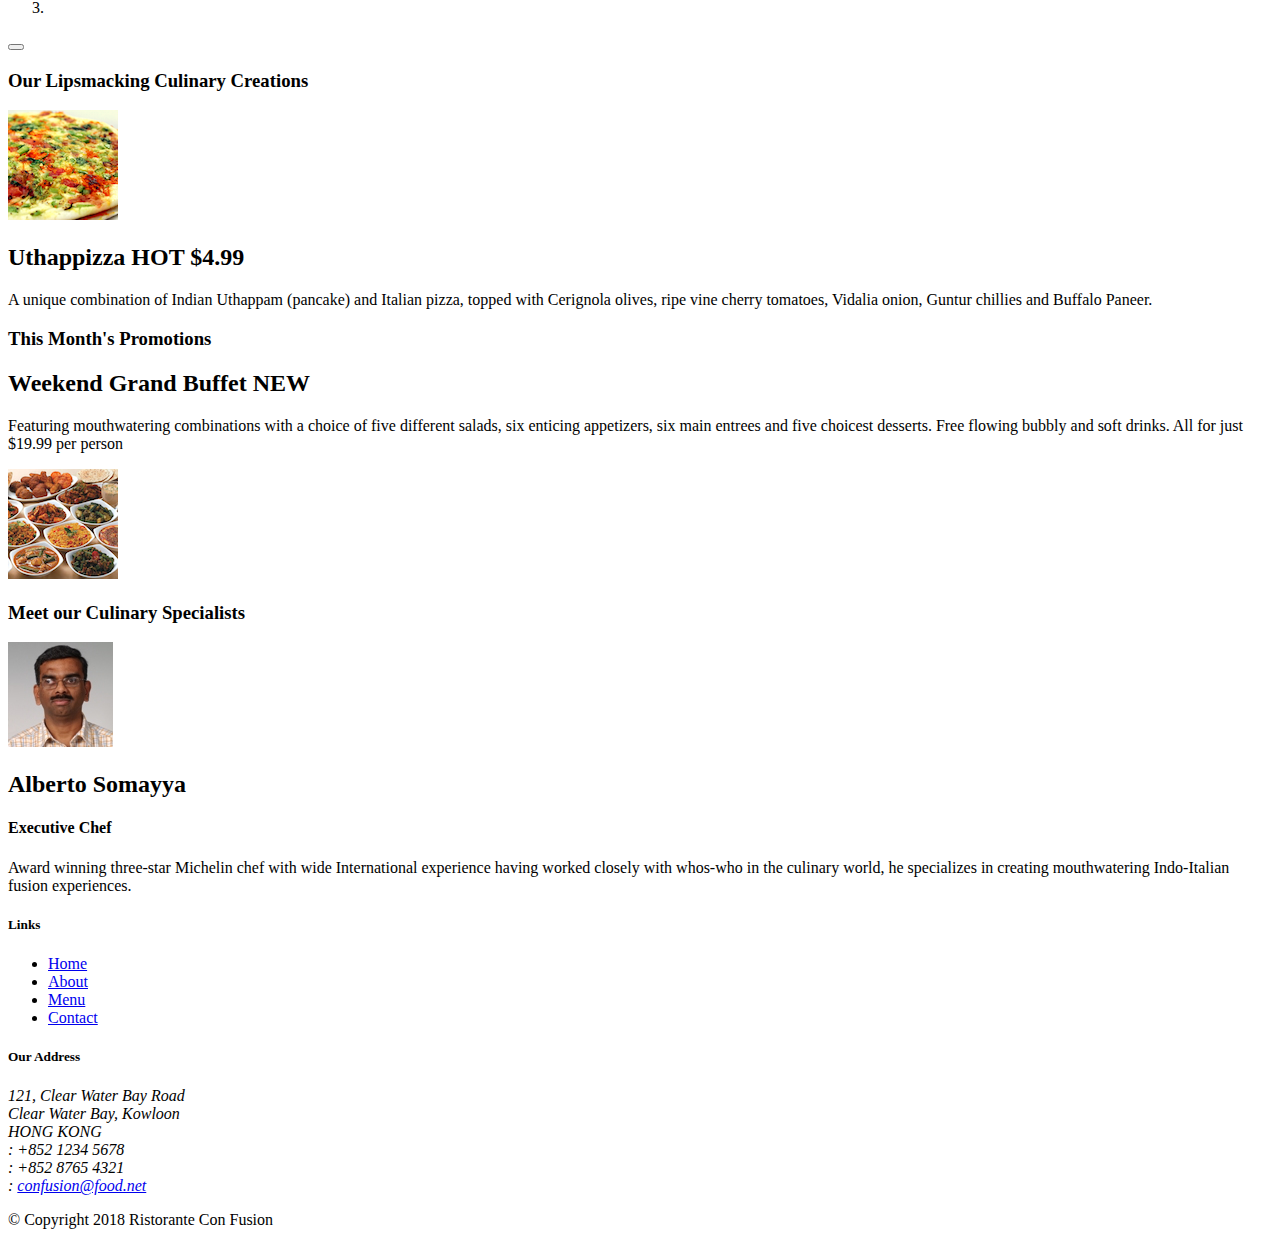
==== commit 6dd1392a: "More Bootstrap JQuery" ====
--- a/index.html
+++ b/index.html
@@ -218,14 +218,9 @@
                     <a class="carousel-control-next" href="#mycarousel" role="button" data-slide="next">
                         <span class="carousel-control-next-icon"></span>
                     </a>
-                    <div class="btn-group" id="carouselButton">
-                        <button class="btn btn-danger btn-sm" id="carousel-pause">
-                            <span class="fa fa-pause"></span>
+                        <button class="btn btn-danger btn-sm" id="carouselButton">
+                            <span id="carousel-button-icon" class="fa fa-pause"></span>
                         </button>
-                        <button class="btn btn-danger btn-sm" id="carousel-play">
-                            <span class="fa fa-play"></span>
-                        </button>
-                    </div>
                 </div>
             </div>
         </div>    
@@ -336,14 +331,17 @@
 <script src="node_modules/popper.js/dist/umd/popper.min.js"></script>
 <script src="node_modules/bootstrap/dist/js/bootstrap.min.js"></script>
 <script>
-    $(document).ready(function(){
-        $("#mycarousel").carousel( { interval: 2000 } );
-        $("#carousel-pause").click(function(){
+    $("#carouselButton").click(function(){
+        if ($("#carouselButton").children("span").hasClass('fa-pause')) {
             $("#mycarousel").carousel('pause');
-        });
-        $("#carousel-play").click(function(){
+            $("#carouselButton").children("span").removeClass('fa-pause');
+            $("#carouselButton").children("span").addClass('fa-play');
+        }
+        else if ($("#carouselButton").children("span").hasClass('fa-play')){
             $("#mycarousel").carousel('cycle');
-        });
+            $("#carouselButton").children("span").removeClass('fa-play');
+            $("#carouselButton").children("span").addClass('fa-pause');                    
+        }
     });
 </script>
 
